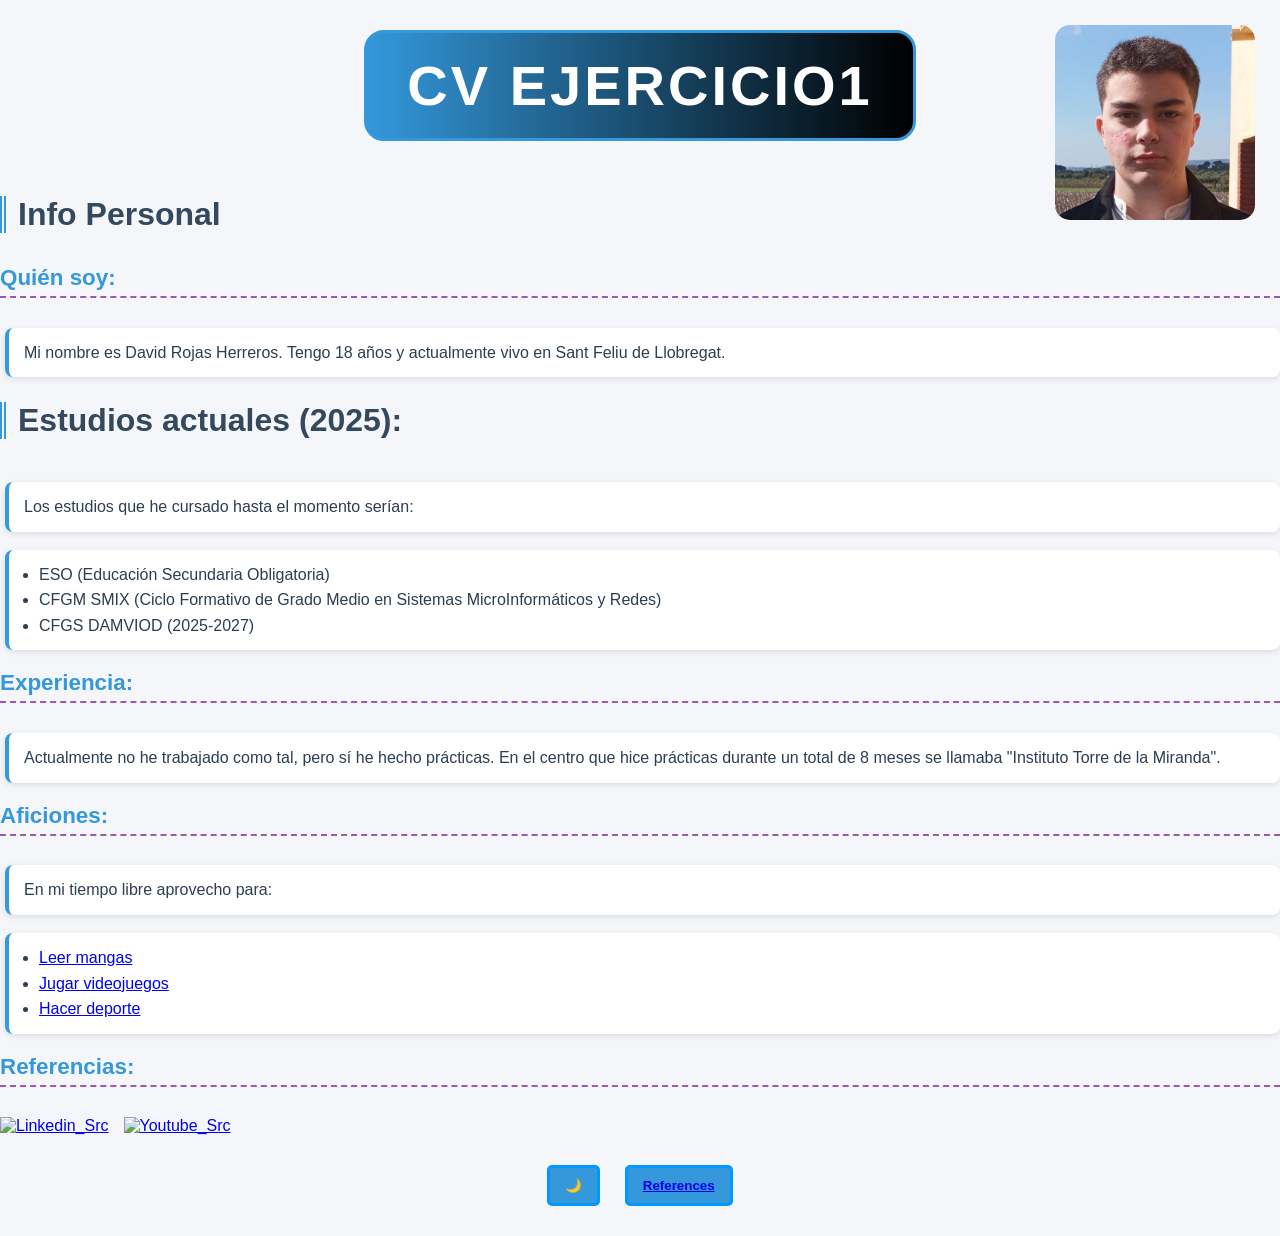
==== CV.html @ dea67644 "AñadirWebGit" ====
<!DOCTYPE html>
<html lang="es">
<head>
  <meta charset="UTF-8">
  <title>CV WEB</title>
  <link rel="stylesheet" href="styles.css" />
</head>

<body>
  <img src="Yo.jpg" alt="Foto David Rojas" id="FotoYo">  
      <div class="title-center">
        <h1 id="title_CV">CV Ejercicio1</h1>
      </div>

  <!--Principio del CV--> 
  <h3 class="title_h3">Info Personal</h3>
  <h4 class="title_h4">Quién soy:</h4>
  <p class="parrf">
    Mi nombre es David Rojas Herreros.  
    Tengo 18 años y actualmente vivo en Sant Feliu de Llobregat.
  </p>

  <h4 class="title_h3">Estudios actuales (2025):</h4>
  <p class="parrf">Los estudios que he cursado hasta el momento serían:</p>
  <ul class="parrf">
    <li>ESO (Educación Secundaria Obligatoria)</li>
    <li>CFGM SMIX (Ciclo Formativo de Grado Medio en Sistemas MicroInformáticos y Redes)</li>
    <li>CFGS DAMVIOD (2025-2027)</li>
  </ul>

  <!--Experiencia Laboral-->
  <h4 class="title_h4">Experiencia:</h4>  
  <p class="parrf">
    Actualmente no he trabajado como tal, pero sí he hecho prácticas.  
    En el centro que hice prácticas durante un total de 8 meses se llamaba "Instituto Torre de la Miranda".
  </p>

  <h4 class="title_h4">Aficiones:</h4>  
  <p class="parrf">En mi tiempo libre aprovecho para:</p>
  <ul class="parrf">
    <li><a href="https://th.bing.com/th/id/R.24dff2f067c79deb9e51951b917cd1fa?rik=9HX6om5cn83NYg&pid=ImgRaw&r=0">Leer mangas</a></li>
    <li><a href="https://steamcommunity.com/profiles/76561198398420566">Jugar videojuegos</a></li>
    <li><a href="https://tse3.mm.bing.net/th/id/OIP.f1sQ4QBYqLc1Ji1ZjHBp1wHaE8?rs=1&pid=ImgDetMain&o=7&rm=3">Hacer deporte</a></li>
  </ul>

  <!--Fotos Con Links (LinkedIn y YouTube)-->
  <h4 class="title_h4">Referencias:</h4>
  <div class="references">
    <a href="https://es.linkedin.com/in/david-rojas-herreros-7318532b2">
      <img src="https://disinfocode.eu/images/microsoft-linkedin1742289593.png" alt="Linkedin_Src" height="80" width="80">
    </a>
    <a href="https://www.youtube.com/@midudev">
      <img src="https://logos.edu.mx/wp-content/uploads/2021/01/YouTube-LOGO.png" alt="Youtube_Src" height="80" width="130">
    </a>
  </div>

  <!-- Botones para activar funciones JS -->
  <footer>
    <button id="toggleTheme" onclick="cambiartema()">🌙</button>
    <button><a href="Links.html">References</a></footer></button>
  </footer>


  <script src="script.js"></script>
</body>
</html>
---- styles.css ----
/*Estilo 1*/


/*
.title_CV { 
    font-family: 'Segoe UI', Arial, sans-serif; 
    font-size: 4em; 
    font-weight: bold; 
    color: #2c3e50; 
    text-align: center; 
    text-transform: uppercase; 
    letter-spacing: 2px; 
    margin-top: 20px; 
    margin-bottom: 30px; 
    border-bottom: 3px solid #3498db; 
    display: inline-block; 
    padding-bottom: 10px; 
  } 
  
  .title_h4 { 
    font-family: 'Segoe UI', Arial, sans-serif; 
    font-size: 1.4em; 
    font-weight: bold; 
    color: #34495e; 
    text-align: left; 
    text-transform: uppercase; 
    letter-spacing: 1px; 
    margin-top: 20px; 
    margin-bottom: 15px; 
    border-left: 4px solid #3498db; 
    padding-left: 10px; 
  } 
  
  .title_h3 { 
    font-family: 'Segoe UI', Arial, sans-serif; 
    font-size: 2em; 
    font-weight: bold; 
    color: #34495e; 
    text-align: left; 
    text-transform: uppercase; 
    letter-spacing: 1px; 
    margin-top: 20px; 
    margin-bottom: 15px; 
    border-left: 4px solid #3498db; 
    padding-left: 10px; 
  } 
  
  .parrf { 
    font-family: 'Segoe UI', Arial, sans-serif; 
    font-size: 1em; 
    line-height: 1.6; 
    color: #2c3e50; 
    margin-bottom: 15px; 
    text-align: justify; 
    padding: 5px 10px; 
    background-color: #f9f9f9; 
    border-radius: 5px; 
  }  
/*
/*Estilo 2*/

/*
.title_CV {
  font-family: 'Montserrat', 'Segoe UI', Arial, sans-serif;
  font-size: 3.5em;                          
  font-weight: 700;                         
  background: linear-gradient(90deg, #3498db, #9b59b6);
  -webkit-background-clip: text;
  -webkit-text-fill-color: transparent;
  text-align: center;                        
  text-transform: uppercase;                 
  letter-spacing: 3px;                       
  margin-top: 30px;
  margin-bottom: 40px;
  text-shadow: 2px 2px 6px rgba(0,0,0,0.2);
}

.title_h4 {
  font-family: 'Montserrat', 'Segoe UI', Arial, sans-serif;
  font-size: 1.3em;                               
  font-weight: 600;                              
  color: #3498db;                               
  text-align: left;                               
  text-transform: uppercase;                      
  letter-spacing: 1px;                            
  margin-top: 25px;
  margin-bottom: 15px;
  border-bottom: 2px dashed #9b59b6;
  padding-bottom: 5px;                           
}

.title_h3 {
  font-family: 'Montserrat', 'Segoe UI', Arial, sans-serif;
  font-size: 1.8em;                               
  font-weight: 600;                              
  color: #9b59b6;                               
  text-align: left;                               
  text-transform: uppercase;                      
  letter-spacing: 2px;                            
  margin-top: 25px;
  margin-bottom: 15px;
  border-left: 6px double #3498db;
  padding-left: 12px;                            
}

.parrf {
  font-family: 'Open Sans', 'Segoe UI', Arial, sans-serif; 
  font-size: 1em;                            
  line-height: 1.8;                          
  color: #333;                            
  margin-bottom: 18px;                      
  text-align: justify;                       
  padding: 12px 15px;                         
  background: #ffffff;                
  border-left: 4px solid #3498db;
  box-shadow: 0 2px 6px rgba(0,0,0,0.1);
  border-radius: 8px;                        
}
*/

/*Estilo 3 (.js)*/


body {
    font-family: 'Segoe UI', Arial, sans-serif;
    background-color: #f4f6f9;
    color: #2c3e50;
    margin: 0;
    padding: 0;
  }
  /*Margenes de la cabecera y el final de la web (centramos todo el texto)*/
  header, footer {
    text-align: center;
    padding: 20px;
  }
  /*Estética nº1 del titulo principal*/
  #title_CV {
  font-family: 'Montserrat', 'Segoe UI', Arial, sans-serif;
  font-size: 3.5em;
  font-weight: 700;
  text-transform: uppercase;
  letter-spacing: 3px;
  margin: 30px auto;
  text-align: center;

  
  display: inline-block;          
  padding: 20px 40px;             
  border: 3px solid #3498db;      
  border-radius: 20px;            
  background: linear-gradient(90deg, #3498db, #000000);
  color: white;                   

  
  transition: transform 0.3s ease, box-shadow 0.3s ease;
  }

  .title-center {
  text-align: center; /* centra el bloque hijo */
}

  #title_CV:hover {
  transform: translateY(-10px); 
  box-shadow: 0 8px 16px rgba(0,0,0,0.3); 
}
  
  /*Estética nº1 de los subtítulos de tamaño <h3>*/
  .title_h3 {
    font-size: 2em;
    font-weight: bold;
    color: #34495e;
    border-left: 6px double #3498db;
    padding-left: 12px;
    margin-top: 25px;
  }
    /*Estética nº1 de los subtítulos de tamaño <h4>*/
  .title_h4 {
    font-size: 1.4em;
    font-weight: bold;
    color: #3498db;
    border-bottom: 2px dashed #9b59b6;
    padding-bottom: 5px;
    margin-top: 20px;
  }
    /*Estética nº1 de los párrafos*/
  .parrf {
    font-size: 1em;
    line-height: 1.6;
    background: #ffffff;
    border-left: 4px solid #3498db;
    box-shadow: 0 2px 6px rgba(0,0,0,0.1);
    border-radius: 8px;
    padding: 12px 15px;
    margin-bottom: 18px;
    margin-left: 5px;
  }
  /*Estética nº1 de los botones*/
  button {
    margin: 10px;
    padding: 10px 15px;
    border: 3px solid #0099ff; 
    background: #3498db;
    text-decoration: none;
    color: white;
    font-weight: bold;
    border-radius: 5px;
    cursor: pointer;
  }
  
  button:hover {
    background: #2980b9;
  }
  
  /* Modo oscuro */
  .dark-mode {
    background-color: #1e1e1e;
    color: #f9f9f9;
  }
  
  .dark-mode .parrf {
    background: #2c2c2c;
    border-left: 4px solid #ffc400;
  }

  .dark-mode .title_h3
  {
    color: #f9f9f9;
  }
  .dark-mode .title_h4
  {
    color: white;
  }
  .dark-mode a
  {
  color: #ffffff;                  
  text-decoration: underline;      
  text-decoration-thickness: 1px;  
  text-underline-offset: 1px;      
  text-decoration-color: #66b3ff;
  }
  .dark-mode #title_CV
  {
      background: linear-gradient(90deg, #7700ff, #001969);
      color: white; 
      border: 3px solid #391894;  
  }
  .dark-mode button
  {
    background: #7700ff;
    border: 3px solid #391894; 
  }
  
/*eliminamos vacíos extraños entre imágenes*/
.references{
  display: flex;        
  gap: 15px;            
  align-items: center;  
}

/*ul.parrf porque estamos apuntando a todos los <p> dentro de <ul>*/
ul.parrf {
  list-style-type: disc;     
  padding-left: 30px;  
  /*list-style-type: none;*/     
}
#FotoYo
{
  position: absolute;
  margin: 5px;
  right: 20px;
  top: 20px;
  width: 200px;
  height: 195px;
  border-radius: 15px;
  object-fit: cover;
  transition: transform 0.3s ease, box-shadow 0.3s ease;
  -webkit-border-radius: 15px;
  -moz-border-radius: 15px;
  -ms-border-radius: 15px;
  -o-border-radius: 15px;
}
#FotoYo:hover {
  transform: translateY(-10px); /* flota hacia arriba */
  box-shadow: 0 8px 16px rgba(0,0,0,0.3); /* sombra más intensa */
}
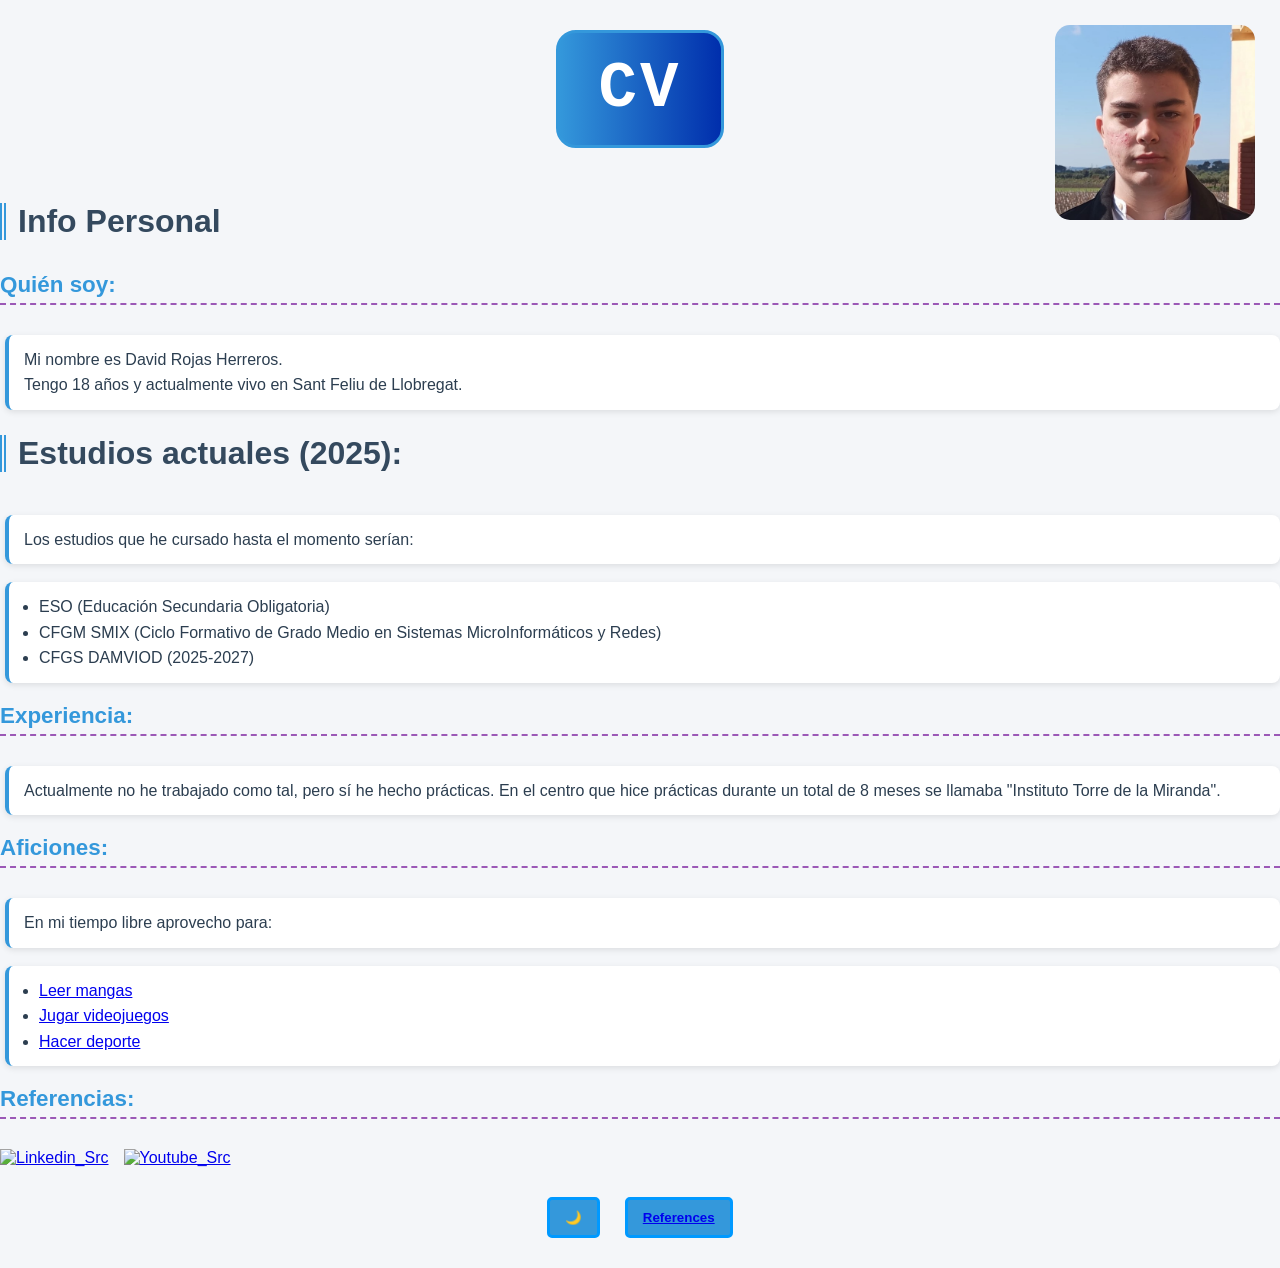
==== commit ba754f0d: "Toques" ====
--- a/CV.html
+++ b/CV.html
@@ -9,14 +9,14 @@
 <body>
   <img src="Yo.jpg" alt="Foto David Rojas" id="FotoYo">  
       <div class="title-center">
-        <h1 id="title_CV">CV Ejercicio1</h1>
+        <h1 id="title_CV"> CV </h1>
       </div>
 
   <!--Principio del CV--> 
   <h3 class="title_h3">Info Personal</h3>
   <h4 class="title_h4">Quién soy:</h4>
   <p class="parrf">
-    Mi nombre es David Rojas Herreros.  
+    Mi nombre es David Rojas Herreros.<br>
     Tengo 18 años y actualmente vivo en Sant Feliu de Llobregat.
   </p>
 
@@ -54,7 +54,7 @@
     </a>
   </div>
 
-  <!-- Botones para activar funciones JS -->
+  <!-- BotonesJS -->
   <footer>
     <button id="toggleTheme" onclick="cambiartema()">🌙</button>
     <button><a href="Links.html">References</a></footer></button>
--- a/styles.css
+++ b/styles.css
@@ -1,127 +1,7 @@
-/*Estilo 1*/
+/*Estilo 1 (.js)*/
 
-
-/*
-.title_CV { 
-    font-family: 'Segoe UI', Arial, sans-serif; 
-    font-size: 4em; 
-    font-weight: bold; 
-    color: #2c3e50; 
-    text-align: center; 
-    text-transform: uppercase; 
-    letter-spacing: 2px; 
-    margin-top: 20px; 
-    margin-bottom: 30px; 
-    border-bottom: 3px solid #3498db; 
-    display: inline-block; 
-    padding-bottom: 10px; 
-  } 
-  
-  .title_h4 { 
-    font-family: 'Segoe UI', Arial, sans-serif; 
-    font-size: 1.4em; 
-    font-weight: bold; 
-    color: #34495e; 
-    text-align: left; 
-    text-transform: uppercase; 
-    letter-spacing: 1px; 
-    margin-top: 20px; 
-    margin-bottom: 15px; 
-    border-left: 4px solid #3498db; 
-    padding-left: 10px; 
-  } 
-  
-  .title_h3 { 
-    font-family: 'Segoe UI', Arial, sans-serif; 
-    font-size: 2em; 
-    font-weight: bold; 
-    color: #34495e; 
-    text-align: left; 
-    text-transform: uppercase; 
-    letter-spacing: 1px; 
-    margin-top: 20px; 
-    margin-bottom: 15px; 
-    border-left: 4px solid #3498db; 
-    padding-left: 10px; 
-  } 
-  
-  .parrf { 
-    font-family: 'Segoe UI', Arial, sans-serif; 
-    font-size: 1em; 
-    line-height: 1.6; 
-    color: #2c3e50; 
-    margin-bottom: 15px; 
-    text-align: justify; 
-    padding: 5px 10px; 
-    background-color: #f9f9f9; 
-    border-radius: 5px; 
-  }  
-/*
-/*Estilo 2*/
-
-/*
-.title_CV {
-  font-family: 'Montserrat', 'Segoe UI', Arial, sans-serif;
-  font-size: 3.5em;                          
-  font-weight: 700;                         
-  background: linear-gradient(90deg, #3498db, #9b59b6);
-  -webkit-background-clip: text;
-  -webkit-text-fill-color: transparent;
-  text-align: center;                        
-  text-transform: uppercase;                 
-  letter-spacing: 3px;                       
-  margin-top: 30px;
-  margin-bottom: 40px;
-  text-shadow: 2px 2px 6px rgba(0,0,0,0.2);
-}
-
-.title_h4 {
-  font-family: 'Montserrat', 'Segoe UI', Arial, sans-serif;
-  font-size: 1.3em;                               
-  font-weight: 600;                              
-  color: #3498db;                               
-  text-align: left;                               
-  text-transform: uppercase;                      
-  letter-spacing: 1px;                            
-  margin-top: 25px;
-  margin-bottom: 15px;
-  border-bottom: 2px dashed #9b59b6;
-  padding-bottom: 5px;                           
-}
-
-.title_h3 {
-  font-family: 'Montserrat', 'Segoe UI', Arial, sans-serif;
-  font-size: 1.8em;                               
-  font-weight: 600;                              
-  color: #9b59b6;                               
-  text-align: left;                               
-  text-transform: uppercase;                      
-  letter-spacing: 2px;                            
-  margin-top: 25px;
-  margin-bottom: 15px;
-  border-left: 6px double #3498db;
-  padding-left: 12px;                            
-}
-
-.parrf {
-  font-family: 'Open Sans', 'Segoe UI', Arial, sans-serif; 
-  font-size: 1em;                            
-  line-height: 1.8;                          
-  color: #333;                            
-  margin-bottom: 18px;                      
-  text-align: justify;                       
-  padding: 12px 15px;                         
-  background: #ffffff;                
-  border-left: 4px solid #3498db;
-  box-shadow: 0 2px 6px rgba(0,0,0,0.1);
-  border-radius: 8px;                        
-}
-*/
-
-/*Estilo 3 (.js)*/
-
-
-body {
+body 
+  {
     font-family: 'Segoe UI', Arial, sans-serif;
     background-color: #f4f6f9;
     color: #2c3e50;
@@ -129,14 +9,16 @@
     padding: 0;
   }
   /*Margenes de la cabecera y el final de la web (centramos todo el texto)*/
-  header, footer {
+  header, footer 
+  {
     text-align: center;
     padding: 20px;
   }
   /*Estética nº1 del titulo principal*/
-  #title_CV {
-  font-family: 'Montserrat', 'Segoe UI', Arial, sans-serif;
-  font-size: 3.5em;
+  #title_CV 
+  {
+  font-family: Courier, monospace;
+  font-size: 4em;
   font-weight: 700;
   text-transform: uppercase;
   letter-spacing: 3px;
@@ -148,24 +30,27 @@
   padding: 20px 40px;             
   border: 3px solid #3498db;      
   border-radius: 20px;            
-  background: linear-gradient(90deg, #3498db, #000000);
+  background: linear-gradient(90deg, #3498db, #002eac);
   color: white;                   
 
   
   transition: transform 0.3s ease, box-shadow 0.3s ease;
   }
 
-  .title-center {
+  .title-center 
+  {
   text-align: center; /* centra el bloque hijo */
-}
+  }
 
-  #title_CV:hover {
+  #title_CV:hover 
+  {
   transform: translateY(-10px); 
   box-shadow: 0 8px 16px rgba(0,0,0,0.3); 
-}
+  }
   
   /*Estética nº1 de los subtítulos de tamaño <h3>*/
-  .title_h3 {
+  .title_h3 
+  {
     font-size: 2em;
     font-weight: bold;
     color: #34495e;
@@ -174,7 +59,8 @@
     margin-top: 25px;
   }
     /*Estética nº1 de los subtítulos de tamaño <h4>*/
-  .title_h4 {
+  .title_h4 
+  {
     font-size: 1.4em;
     font-weight: bold;
     color: #3498db;
@@ -183,7 +69,8 @@
     margin-top: 20px;
   }
     /*Estética nº1 de los párrafos*/
-  .parrf {
+  .parrf 
+  {
     font-size: 1em;
     line-height: 1.6;
     background: #ffffff;
@@ -195,7 +82,8 @@
     margin-left: 5px;
   }
   /*Estética nº1 de los botones*/
-  button {
+  button 
+  {
     margin: 10px;
     padding: 10px 15px;
     border: 3px solid #0099ff; 
@@ -207,17 +95,20 @@
     cursor: pointer;
   }
   
-  button:hover {
+  button:hover 
+  {
     background: #2980b9;
   }
   
   /* Modo oscuro */
-  .dark-mode {
+  .dark-mode 
+  {
     background-color: #1e1e1e;
     color: #f9f9f9;
   }
   
-  .dark-mode .parrf {
+  .dark-mode .parrf 
+  {
     background: #2c2c2c;
     border-left: 4px solid #ffc400;
   }
@@ -251,14 +142,16 @@
   }
   
 /*eliminamos vacíos extraños entre imágenes*/
-.references{
+.references
+{
   display: flex;        
   gap: 15px;            
   align-items: center;  
 }
 
 /*ul.parrf porque estamos apuntando a todos los <p> dentro de <ul>*/
-ul.parrf {
+ul.parrf 
+{
   list-style-type: disc;     
   padding-left: 30px;  
   /*list-style-type: none;*/     
@@ -279,7 +172,21 @@
   -ms-border-radius: 15px;
   -o-border-radius: 15px;
 }
-#FotoYo:hover {
+#FotoYo:hover 
+{
   transform: translateY(-10px); /* flota hacia arriba */
-  box-shadow: 0 8px 16px rgba(0,0,0,0.3); /* sombra más intensa */
+  box-shadow: 0 8px 16px rgba(0,0,0,0.3); /*sombra*/
 }
+
+#FotoLogos
+{
+  padding: 40px;
+  border-radius: 15px;
+  object-fit: cover; 
+  transition: transform 0.3s ease, box-shadow 0.3s ease;
+}
+#FotoLogos:hover
+{
+  transform: translateY(-10px);
+  box-shadow: 0 8px 16px rgba(0,0,0,0.3);
+}
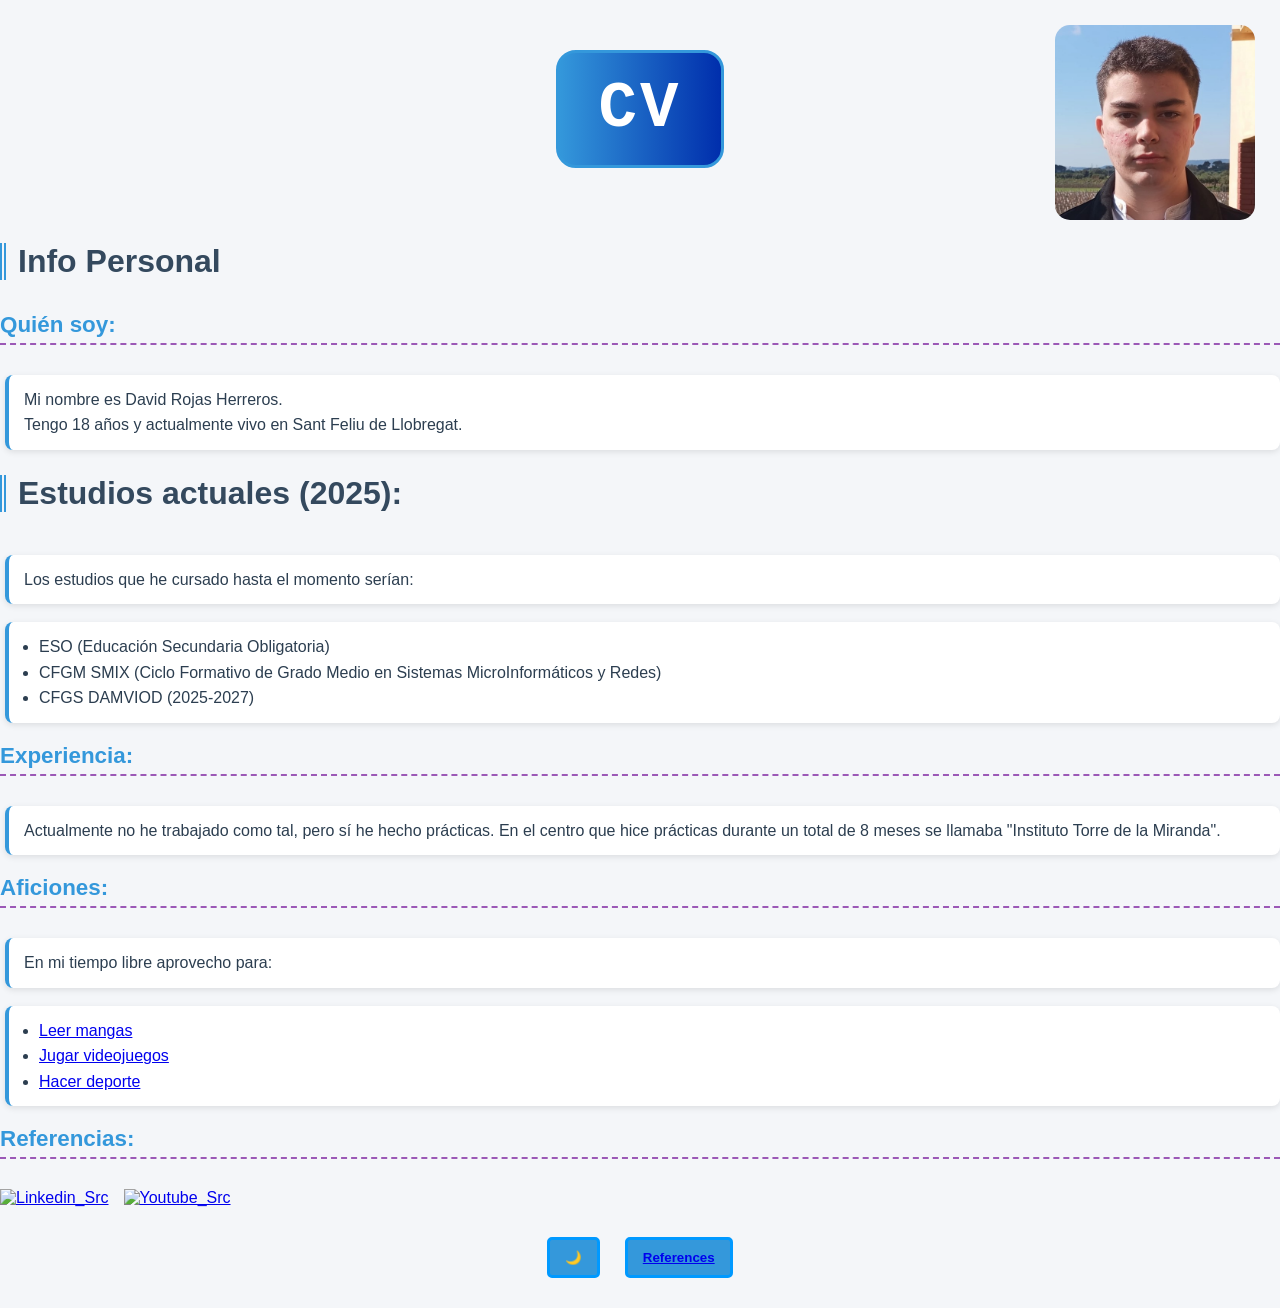
==== commit 09664c48: "ButtonDone" ====
--- a/CV.html
+++ b/CV.html
@@ -3,26 +3,29 @@
 <head>
   <meta charset="UTF-8">
   <title>CV WEB</title>
-  <link rel="stylesheet" href="styles.css" />
+  <link rel="stylesheet" href="styles.css" /> <!--Linkeamos el archivo .css al .html para que asi se puedan ver complementos -->
 </head>
 
 <body>
+<header> <!-- Añadimos una cabezera a la web -->
   <img src="Yo.jpg" alt="Foto David Rojas" id="FotoYo">  
       <div class="title-center">
         <h1 id="title_CV"> CV </h1>
       </div>
-
+</header>
   <!--Principio del CV--> 
   <h3 class="title_h3">Info Personal</h3>
   <h4 class="title_h4">Quién soy:</h4>
+<!-- Explicación Corta (uso de <br>)-->
   <p class="parrf">
     Mi nombre es David Rojas Herreros.<br>
     Tengo 18 años y actualmente vivo en Sant Feliu de Llobregat.
   </p>
+<!--Estudios Actuales Lista y parrafo-->
+  <h4 class="title_h3">Estudios actuales (2025):</h4>
 
-  <h4 class="title_h3">Estudios actuales (2025):</h4>
   <p class="parrf">Los estudios que he cursado hasta el momento serían:</p>
-  <ul class="parrf">
+  <ul class="parrf"> <!-- Lista de Estudios (<ul> </ul> y <li> </li>) -->
     <li>ESO (Educación Secundaria Obligatoria)</li>
     <li>CFGM SMIX (Ciclo Formativo de Grado Medio en Sistemas MicroInformáticos y Redes)</li>
     <li>CFGS DAMVIOD (2025-2027)</li>
@@ -30,14 +33,15 @@
 
   <!--Experiencia Laboral-->
   <h4 class="title_h4">Experiencia:</h4>  
-  <p class="parrf">
+  <p class="parrf"> <!--Parrafo Experiencia Laboral-->
     Actualmente no he trabajado como tal, pero sí he hecho prácticas.  
     En el centro que hice prácticas durante un total de 8 meses se llamaba "Instituto Torre de la Miranda".
   </p>
 
   <h4 class="title_h4">Aficiones:</h4>  
+
   <p class="parrf">En mi tiempo libre aprovecho para:</p>
-  <ul class="parrf">
+  <ul class="parrf"><!--Lista de Aficiones con links-->
     <li><a href="https://th.bing.com/th/id/R.24dff2f067c79deb9e51951b917cd1fa?rik=9HX6om5cn83NYg&pid=ImgRaw&r=0">Leer mangas</a></li>
     <li><a href="https://steamcommunity.com/profiles/76561198398420566">Jugar videojuegos</a></li>
     <li><a href="https://tse3.mm.bing.net/th/id/OIP.f1sQ4QBYqLc1Ji1ZjHBp1wHaE8?rs=1&pid=ImgDetMain&o=7&rm=3">Hacer deporte</a></li>
@@ -45,7 +49,7 @@
 
   <!--Fotos Con Links (LinkedIn y YouTube)-->
   <h4 class="title_h4">Referencias:</h4>
-  <div class="references">
+  <div class="references"><!--Img con <a> </a> si clickamos la foto se nos guiara a un link -->
     <a href="https://es.linkedin.com/in/david-rojas-herreros-7318532b2">
       <img src="https://disinfocode.eu/images/microsoft-linkedin1742289593.png" alt="Linkedin_Src" height="80" width="80">
     </a>
@@ -54,13 +58,13 @@
     </a>
   </div>
 
-  <!-- BotonesJS -->
+  <!--Botones-->
   <footer>
-    <button id="toggleTheme" onclick="cambiartema()">🌙</button>
-    <button><a href="Links.html">References</a></footer></button>
+    <button id="cambiartema" onclick="cambiartema()">🌙</button> <!--Boton tema claro/oscuro-->
+    <button><a href="Links.html">References</a></button> <!-- Boton para ir a .html donde se guardan las referencias que he usado para la web -->
   </footer>
 
 
-  <script src="script.js"></script>
+  <script src="script.js"> </script> <!-- Linkamos el archivo script.js al html para poder usar los botones -->
 </body>
 </html>
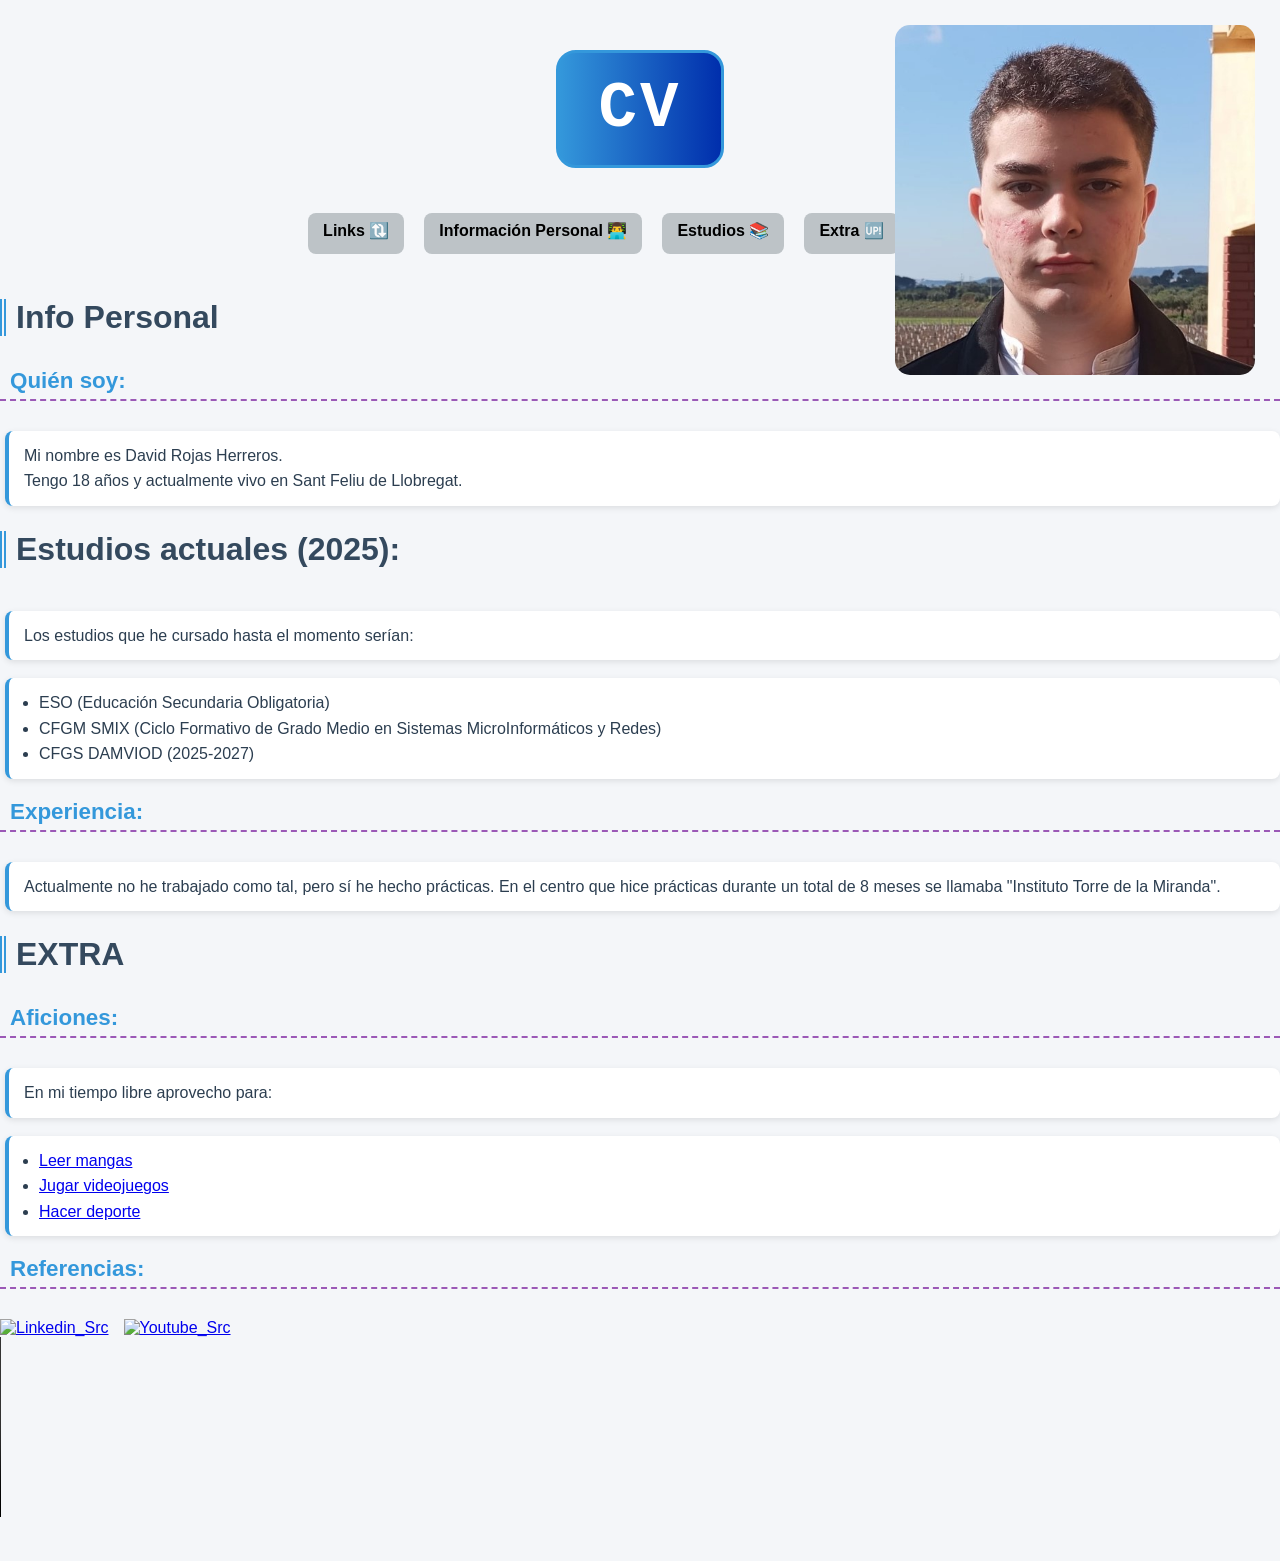
==== commit 575e93ca: "Video, and <nav>" ====
--- a/CV.html
+++ b/CV.html
@@ -12,43 +12,55 @@
       <div class="title-center">
         <h1 id="title_CV"> CV </h1>
       </div>
+  <nav class="navs">
+    <a href="Links.html"> Links 🔃 </a>  <!-- Link en un menú de navegación para ir a .html donde se guardan las referencias que he usado para la web -->
+    <a href="#info_personal"> Información Personal 👨‍💻 </a>
+    <a href="#estudios"> Estudios 📚 </a>
+    <a href="#EXTRA"> Extra 🆙 </a>
+    <button id="cambiartema" onclick="cambiartema()"> 🌙 </button> <!--Boton tema claro/oscuro-->
+  </nav>
 </header>
+
+<main>
+
   <!--Principio del CV--> 
-  <h3 class="title_h3">Info Personal</h3>
-  <h4 class="title_h4">Quién soy:</h4>
+  <h3 class="title_h3" id="info_personal">Info Personal </h3>
+  <h4 class="title_h4">Quién soy: </h4>
 <!-- Explicación Corta (uso de <br>)-->
   <p class="parrf">
-    Mi nombre es David Rojas Herreros.<br>
+    Mi nombre es David Rojas Herreros. <br>
     Tengo 18 años y actualmente vivo en Sant Feliu de Llobregat.
   </p>
 <!--Estudios Actuales Lista y parrafo-->
-  <h4 class="title_h3">Estudios actuales (2025):</h4>
+  <h4 class="title_h3" id="estudios">Estudios actuales (2025): </h4>
 
-  <p class="parrf">Los estudios que he cursado hasta el momento serían:</p>
+  <p class="parrf">Los estudios que he cursado hasta el momento serían: </p>
   <ul class="parrf"> <!-- Lista de Estudios (<ul> </ul> y <li> </li>) -->
-    <li>ESO (Educación Secundaria Obligatoria)</li>
-    <li>CFGM SMIX (Ciclo Formativo de Grado Medio en Sistemas MicroInformáticos y Redes)</li>
-    <li>CFGS DAMVIOD (2025-2027)</li>
+    <li>ESO (Educación Secundaria Obligatoria) </li>
+    <li>CFGM SMIX (Ciclo Formativo de Grado Medio en Sistemas MicroInformáticos y Redes) </li>
+    <li>CFGS DAMVIOD (2025-2027) </li>
   </ul>
 
   <!--Experiencia Laboral-->
-  <h4 class="title_h4">Experiencia:</h4>  
+  <h4 class="title_h4">Experiencia: </h4>  
   <p class="parrf"> <!--Parrafo Experiencia Laboral-->
     Actualmente no he trabajado como tal, pero sí he hecho prácticas.  
     En el centro que hice prácticas durante un total de 8 meses se llamaba "Instituto Torre de la Miranda".
   </p>
 
-  <h4 class="title_h4">Aficiones:</h4>  
+  <h3 class=" title_h3" id="EXTRA"> EXTRA </h3>
 
-  <p class="parrf">En mi tiempo libre aprovecho para:</p>
-  <ul class="parrf"><!--Lista de Aficiones con links-->
-    <li><a href="https://th.bing.com/th/id/R.24dff2f067c79deb9e51951b917cd1fa?rik=9HX6om5cn83NYg&pid=ImgRaw&r=0">Leer mangas</a></li>
-    <li><a href="https://steamcommunity.com/profiles/76561198398420566">Jugar videojuegos</a></li>
-    <li><a href="https://tse3.mm.bing.net/th/id/OIP.f1sQ4QBYqLc1Ji1ZjHBp1wHaE8?rs=1&pid=ImgDetMain&o=7&rm=3">Hacer deporte</a></li>
+  <h4 class="title_h4">Aficiones: </h4>  
+
+  <p class="parrf">En mi tiempo libre aprovecho para: </p>
+  <ul class="parrf"> <!--Lista de Aficiones con links-->
+    <li><a href="https://th.bing.com/th/id/R.24dff2f067c79deb9e51951b917cd1fa?rik=9HX6om5cn83NYg&pid=ImgRaw&r=0">Leer mangas </a> </li>
+    <li><a href="https://steamcommunity.com/profiles/76561198398420566">Jugar videojuegos </a> </li>
+    <li><a href="https://tse3.mm.bing.net/th/id/OIP.f1sQ4QBYqLc1Ji1ZjHBp1wHaE8?rs=1&pid=ImgDetMain&o=7&rm=3">Hacer deporte </a> </li>
   </ul>
 
   <!--Fotos Con Links (LinkedIn y YouTube)-->
-  <h4 class="title_h4">Referencias:</h4>
+  <h4 class="title_h4"> Referencias: </h4>
   <div class="references"><!--Img con <a> </a> si clickamos la foto se nos guiara a un link -->
     <a href="https://es.linkedin.com/in/david-rojas-herreros-7318532b2">
       <img src="https://disinfocode.eu/images/microsoft-linkedin1742289593.png" alt="Linkedin_Src" height="80" width="80">
@@ -58,12 +70,14 @@
     </a>
   </div>
 
-  <!--Botones-->
+  <video width="250" height="180" controls>
+    <source src="VideoFrt.mp4" >
+  </video>
+
+</main>
+
   <footer>
-    <button id="cambiartema" onclick="cambiartema()">🌙</button> <!--Boton tema claro/oscuro-->
-    <button><a href="Links.html">References</a></button> <!-- Boton para ir a .html donde se guardan las referencias que he usado para la web -->
   </footer>
-
 
   <script src="script.js"> </script> <!-- Linkamos el archivo script.js al html para poder usar los botones -->
 </body>
--- a/styles.css
+++ b/styles.css
@@ -24,7 +24,7 @@
   letter-spacing: 3px;
   margin: 30px auto;
   text-align: center;
-
+  
   
   display: inline-block;          
   padding: 20px 40px;             
@@ -32,23 +32,23 @@
   border-radius: 20px;            
   background: linear-gradient(90deg, #3498db, #002eac);
   color: white;                   
-
+  
   
   transition: transform 0.3s ease, box-shadow 0.3s ease;
   }
 
   .title-center 
   {
-  text-align: center; /* centra el bloque hijo */
-  }
-
+  text-align: center; /* Centramos el tecto, classe que he usado en algunas <div> */
+  }
+  
   #title_CV:hover 
   {
   transform: translateY(-10px); 
   box-shadow: 0 8px 16px rgba(0,0,0,0.3); 
   }
   
-  /*Estética nº1 de los subtítulos de tamaño <h3>*/
+/* Estética nº1 de los subtítulos de tamaño <h3> */
   .title_h3 
   {
     font-size: 2em;
@@ -56,9 +56,10 @@
     color: #34495e;
     border-left: 6px double #3498db;
     padding-left: 12px;
+    padding-left: 10px;
     margin-top: 25px;
   }
-    /*Estética nº1 de los subtítulos de tamaño <h4>*/
+/* Estética nº1 de los subtítulos de tamaño <h4> */
   .title_h4 
   {
     font-size: 1.4em;
@@ -66,9 +67,10 @@
     color: #3498db;
     border-bottom: 2px dashed #9b59b6;
     padding-bottom: 5px;
+    padding-left: 10px;
     margin-top: 20px;
   }
-    /*Estética nº1 de los párrafos*/
+/* Estética nº1 de los párrafos */
   .parrf 
   {
     font-size: 1em;
@@ -81,10 +83,10 @@
     margin-bottom: 18px;
     margin-left: 5px;
   }
-  /*Estética nº1 de los botones*/
+/* Estética nº1 de los botones */
   button 
   {
-    margin: 10px;
+
     padding: 10px 15px;
     border: 3px solid #0099ff; 
     background: #3498db;
@@ -99,8 +101,10 @@
   {
     background: #2980b9;
   }
-  
-  /* Modo oscuro */
+
+
+
+/* Modo oscuro */
   .dark-mode 
   {
     background-color: #1e1e1e;
@@ -112,14 +116,17 @@
     background: #2c2c2c;
     border-left: 4px solid #ffc400;
   }
-
+  
   .dark-mode .title_h3
   {
     color: #f9f9f9;
+    border-left: 6px double #ffc400;
+    padding-left: 10px;
   }
   .dark-mode .title_h4
   {
     color: white;
+    padding-left: 10px;
   }
   .dark-mode a
   {
@@ -141,7 +148,23 @@
     border: 3px solid #391894; 
   }
   
-/*eliminamos vacíos extraños entre imágenes*/
+  .dark-mode .navs a 
+  {
+    color: black;
+  }
+  
+  .dark-mode .navs a:hover 
+  {
+    background: #7700ff;
+    color: #fff;
+  }
+
+/* Final Dark Mode */
+
+
+
+
+/* Eliminamos vacíos extraños entre imágenes */
 .references
 {
   display: flex;        
@@ -149,12 +172,12 @@
   align-items: center;  
 }
 
-/*ul.parrf porque estamos apuntando a todos los <p> dentro de <ul>*/
+/* ul.parrf porque estamos apuntando a todos los <p> dentro de <ul> */
 ul.parrf 
 {
   list-style-type: disc;     
   padding-left: 30px;  
-  /*list-style-type: none;*/     
+/* list-style-type: none; */     
 }
 #FotoYo
 {
@@ -162,8 +185,8 @@
   margin: 5px;
   right: 20px;
   top: 20px;
-  width: 200px;
-  height: 195px;
+  width: 360px;
+  height: 350px;
   border-radius: 15px;
   object-fit: cover;
   transition: transform 0.3s ease, box-shadow 0.3s ease;
@@ -175,7 +198,7 @@
 #FotoYo:hover 
 {
   transform: translateY(-10px); /* flota hacia arriba */
-  box-shadow: 0 8px 16px rgba(0,0,0,0.3); /*sombra*/
+  box-shadow: 0 8px 16px rgba(0,0,0,0.3); /* sombra */
 }
 
 #FotoLogos
@@ -189,4 +212,31 @@
 {
   transform: translateY(-10px);
   box-shadow: 0 8px 16px rgba(0,0,0,0.3);
-}+}
+
+.navs 
+{
+  display: flex;
+  justify-content: center;   
+  gap: 20px;                
+  margin-top: 15px;
+}
+
+.navs a 
+{
+  text-decoration: none;
+  color: black;
+  background-color: #bdc3c7;
+  font-weight: bold;
+  padding: 8px 15px;
+  border-radius: 8px;
+  transition: background 0.3s;
+}
+
+.navs a:hover 
+{
+  background: #3498db;
+  color: #fff;
+}
+
+
